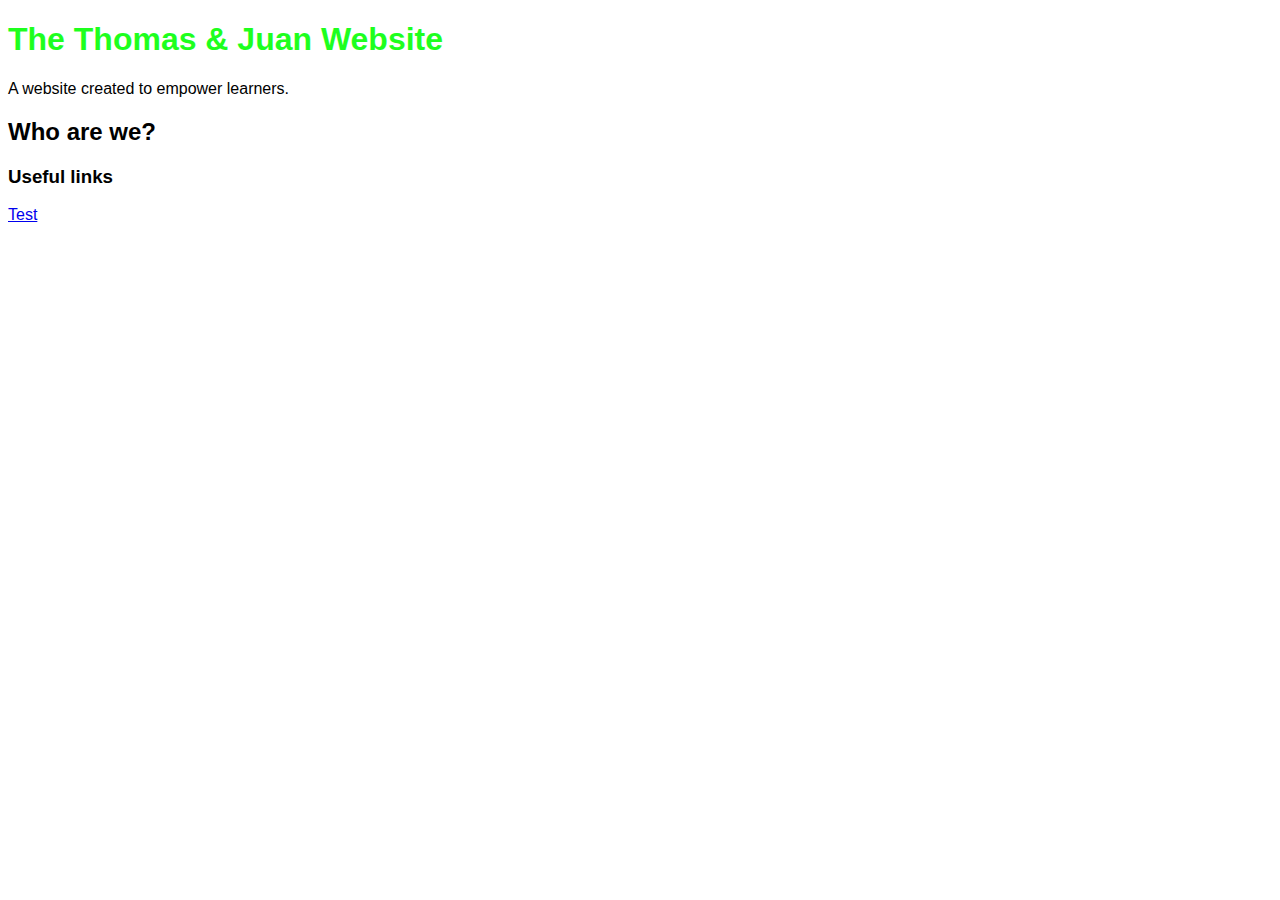
==== draft.html @ 0f14b437 "Update draft.html" ====
<!DOCTYPE html>
<html lang="en">
<head>
<title>Page Title</title>
<meta charset="UTF-8">
<meta name="viewport" content="width=device-width, initial-scale=1">
<style>
body {
    font-family: Arial, Helvetica, sans-serif;
}
h1 {
    color: rgb(30,255,30);
}
</style>
</head>
<body>

<h1>The Thomas & Juan Website</h1>
<p>A website created to empower learners.</p>
<h2>Who are we?</h2>
<h3>Useful links</h3>
<p><a href="test.html">Test</a></p>
</body>
</html>
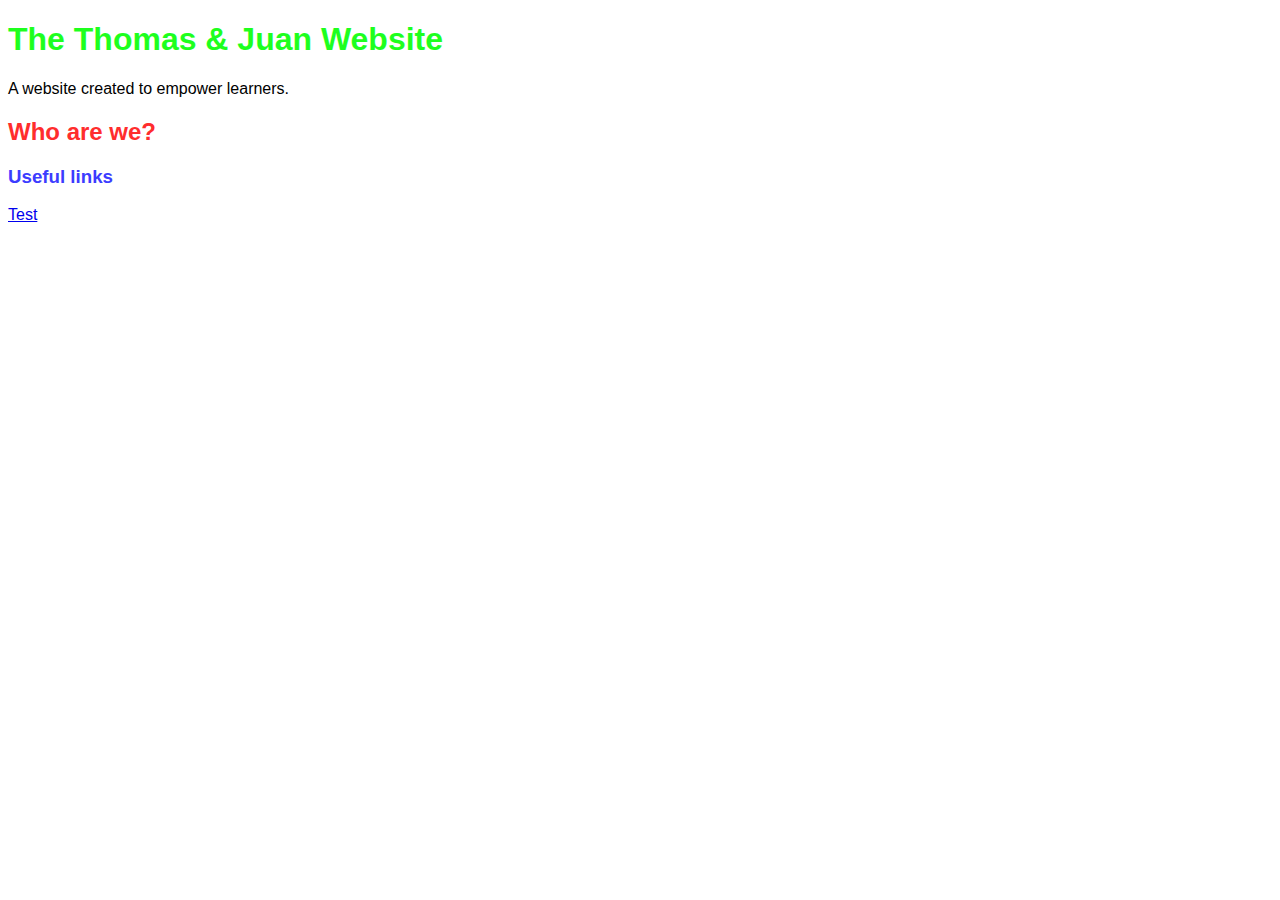
==== commit f12aeb0f: "Update draft.html" ====
--- a/draft.html
+++ b/draft.html
@@ -11,6 +11,12 @@
 h1 {
     color: rgb(30,255,30);
 }
+h2 {
+    color: rgb(255,45,45);
+}
+h3 {
+    color: rgb(60,60,255);
+}
 </style>
 </head>
 <body>
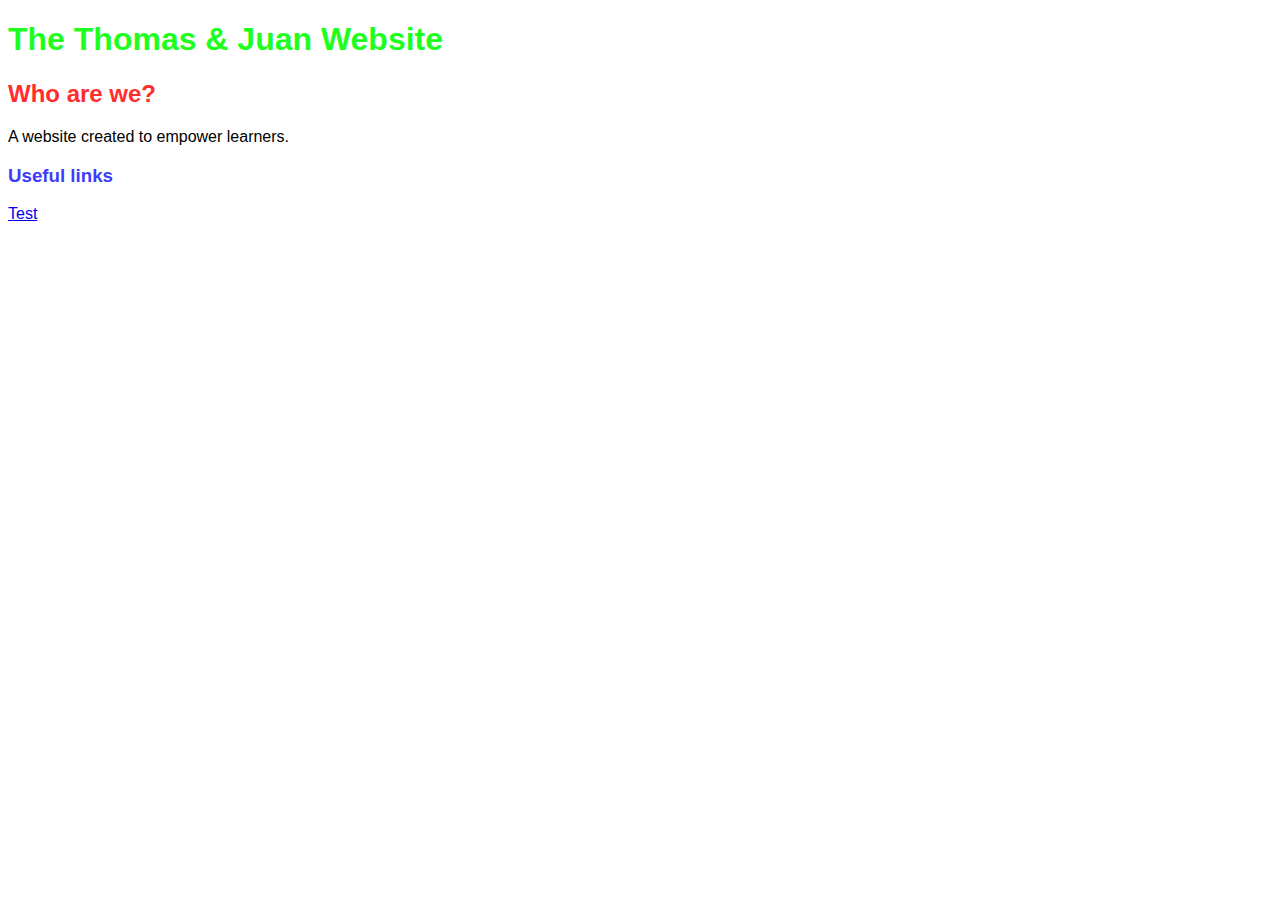
==== commit 5ac0e2a9: "Update draft.html" ====
--- a/draft.html
+++ b/draft.html
@@ -22,8 +22,8 @@
 <body>
 
 <h1>The Thomas & Juan Website</h1>
+<h2>Who are we?</h2>
 <p>A website created to empower learners.</p>
-<h2>Who are we?</h2>
 <h3>Useful links</h3>
 <p><a href="test.html">Test</a></p>
 </body>
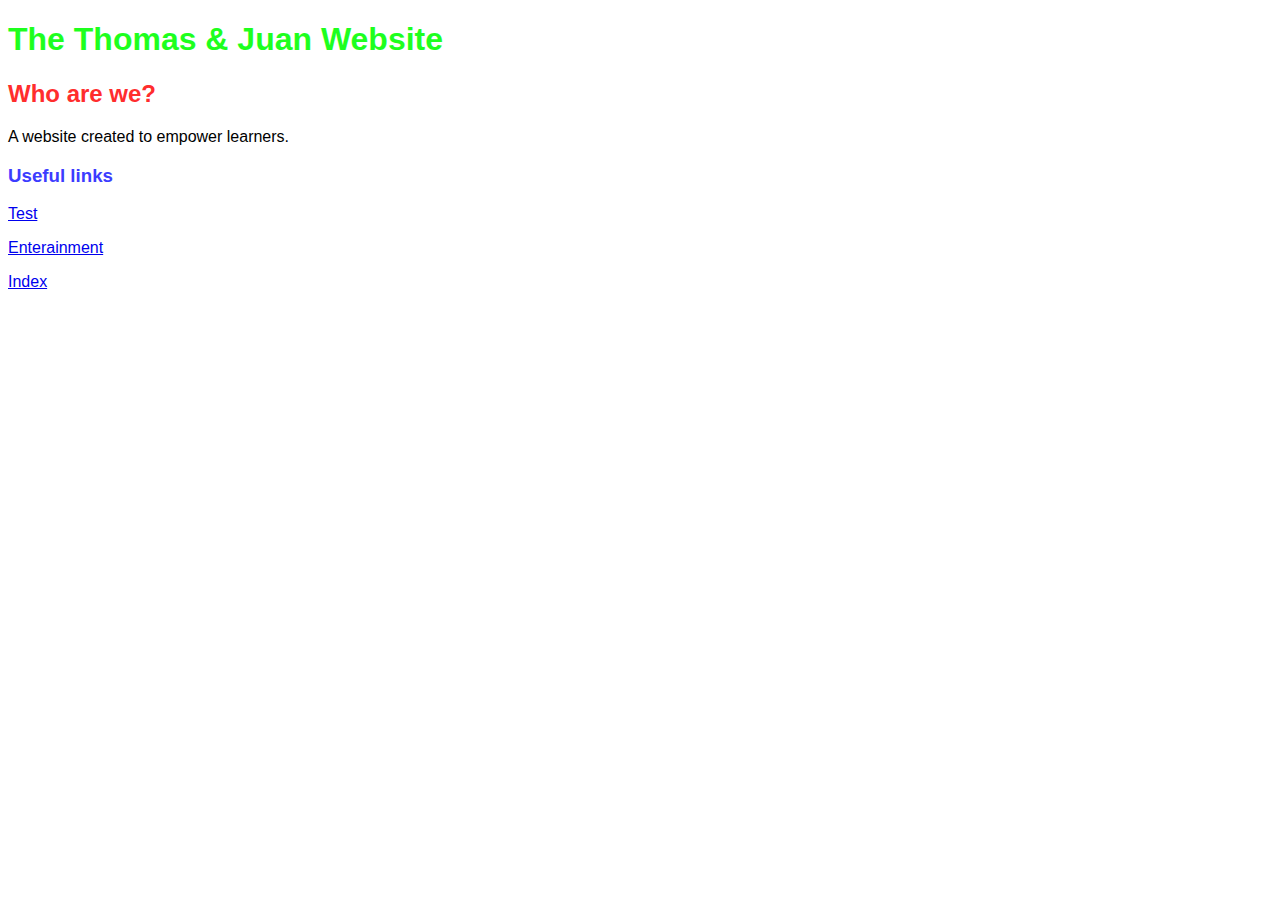
==== commit 9d7868e7: "added entertainment" ====
--- a/draft.html
+++ b/draft.html
@@ -26,5 +26,7 @@
 <p>A website created to empower learners.</p>
 <h3>Useful links</h3>
 <p><a href="test.html">Test</a></p>
+<p><a href="entertainment.html">Enterainment</a></p>
+<p><a href="index.html">Index</a></p>
 </body>
 </html>
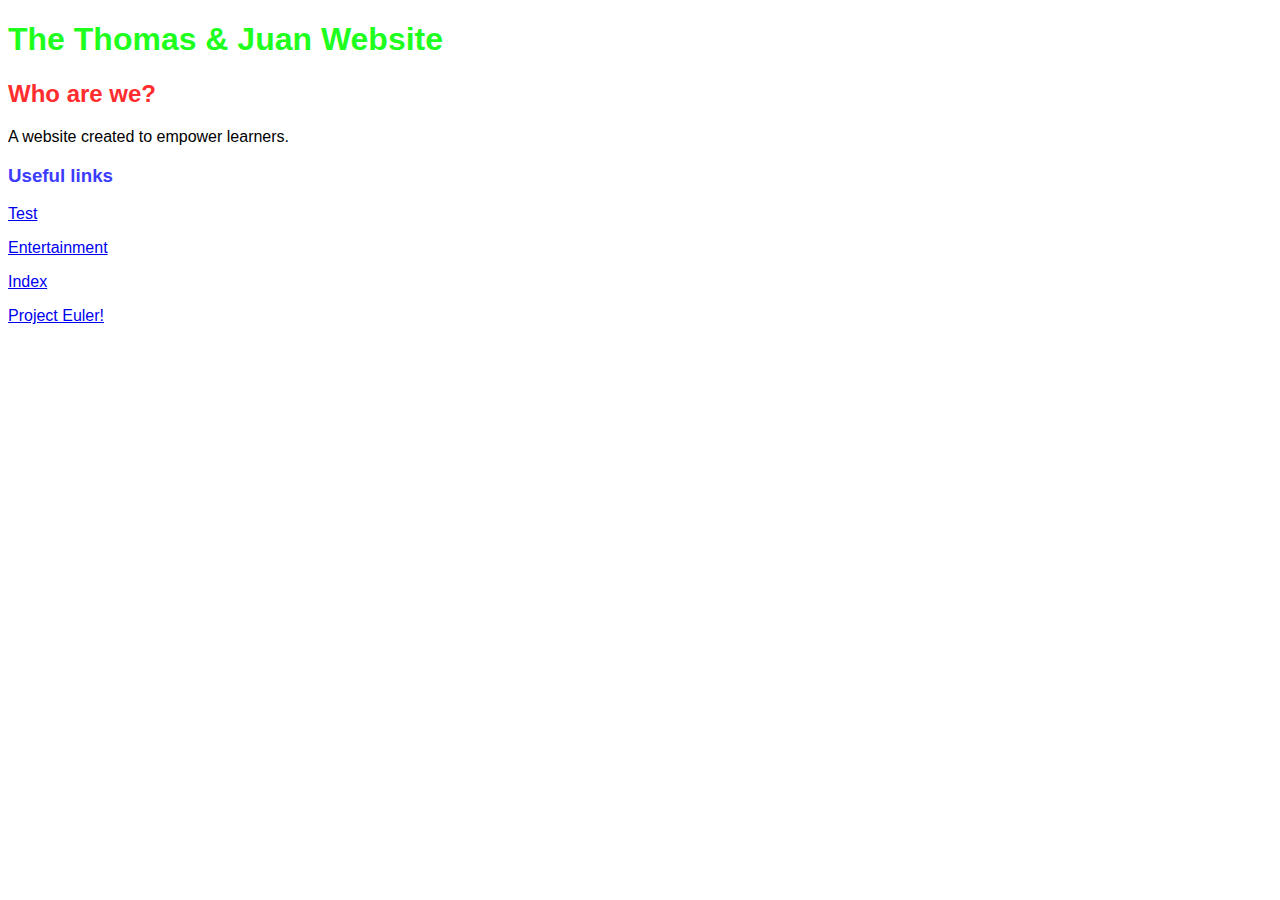
==== commit 6fbbb5ab: "spelling errors" ====
--- a/draft.html
+++ b/draft.html
@@ -26,7 +26,8 @@
 <p>A website created to empower learners.</p>
 <h3>Useful links</h3>
 <p><a href="test.html">Test</a></p>
-<p><a href="entertainment.html">Enterainment</a></p>
+<p><a href="entertainment.html">Entertainment</a></p>
 <p><a href="index.html">Index</a></p>
+<p><a href="ProjectEuler.pdf"> Project Euler! </a></p>
 </body>
 </html>
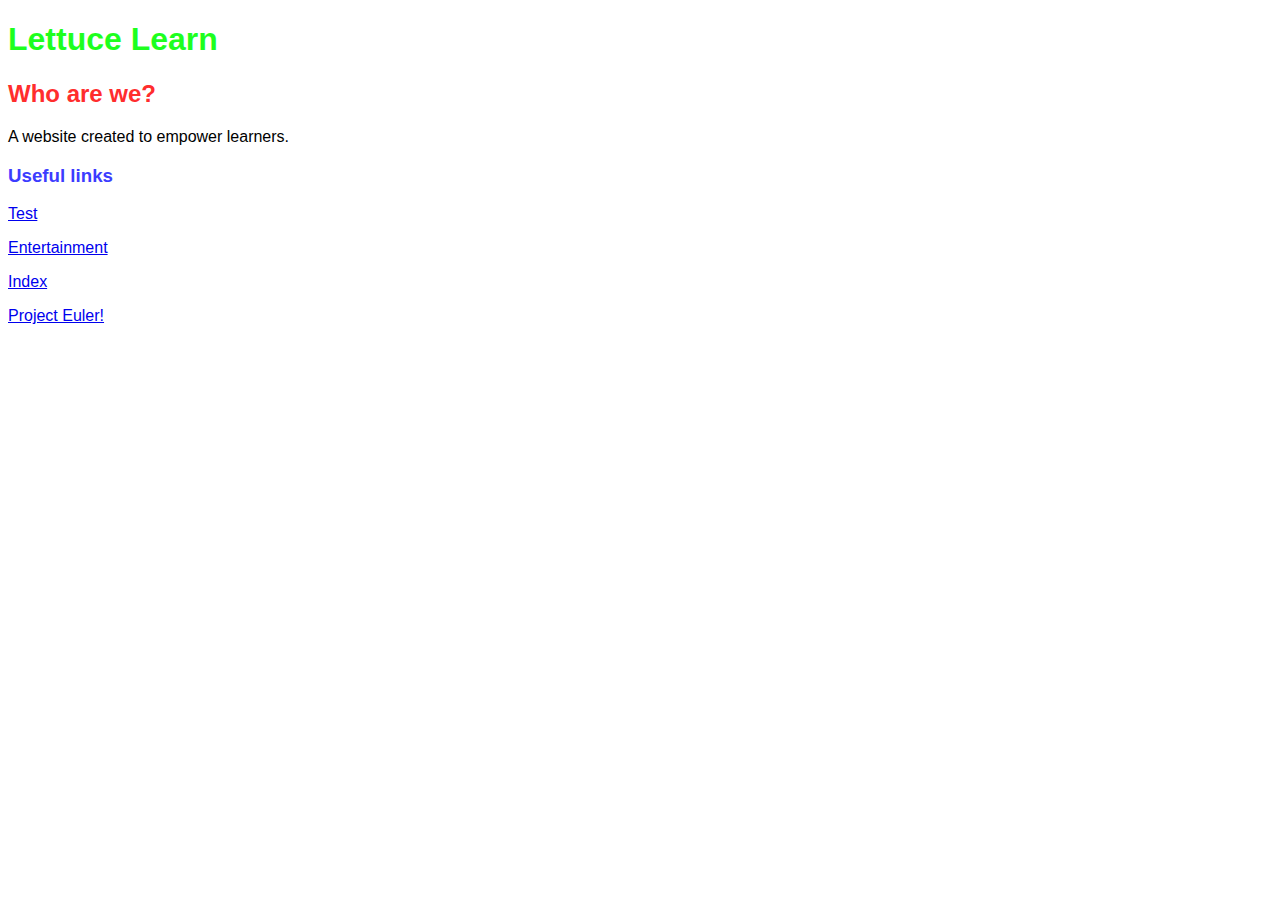
==== commit 3b3a324c: "changed title" ====
--- a/draft.html
+++ b/draft.html
@@ -21,7 +21,7 @@
 </head>
 <body>
 
-<h1>The Thomas & Juan Website</h1>
+<h1>Lettuce Learn</h1>
 <h2>Who are we?</h2>
 <p>A website created to empower learners.</p>
 <h3>Useful links</h3>
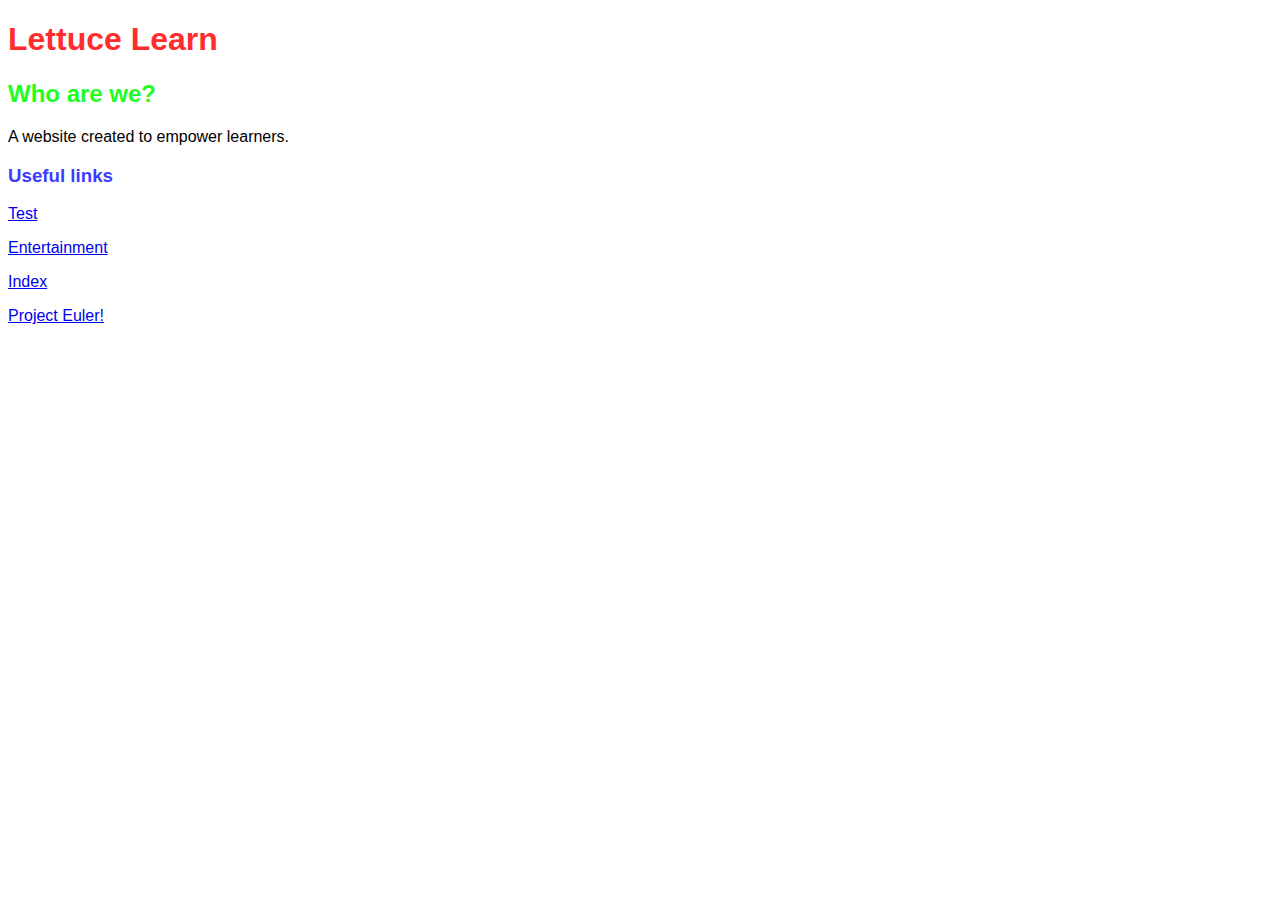
==== commit 0987b67f: "changed colors" ====
--- a/draft.html
+++ b/draft.html
@@ -8,10 +8,10 @@
 body {
     font-family: Arial, Helvetica, sans-serif;
 }
-h1 {
+h2 {
     color: rgb(30,255,30);
 }
-h2 {
+h1 {
     color: rgb(255,45,45);
 }
 h3 {
